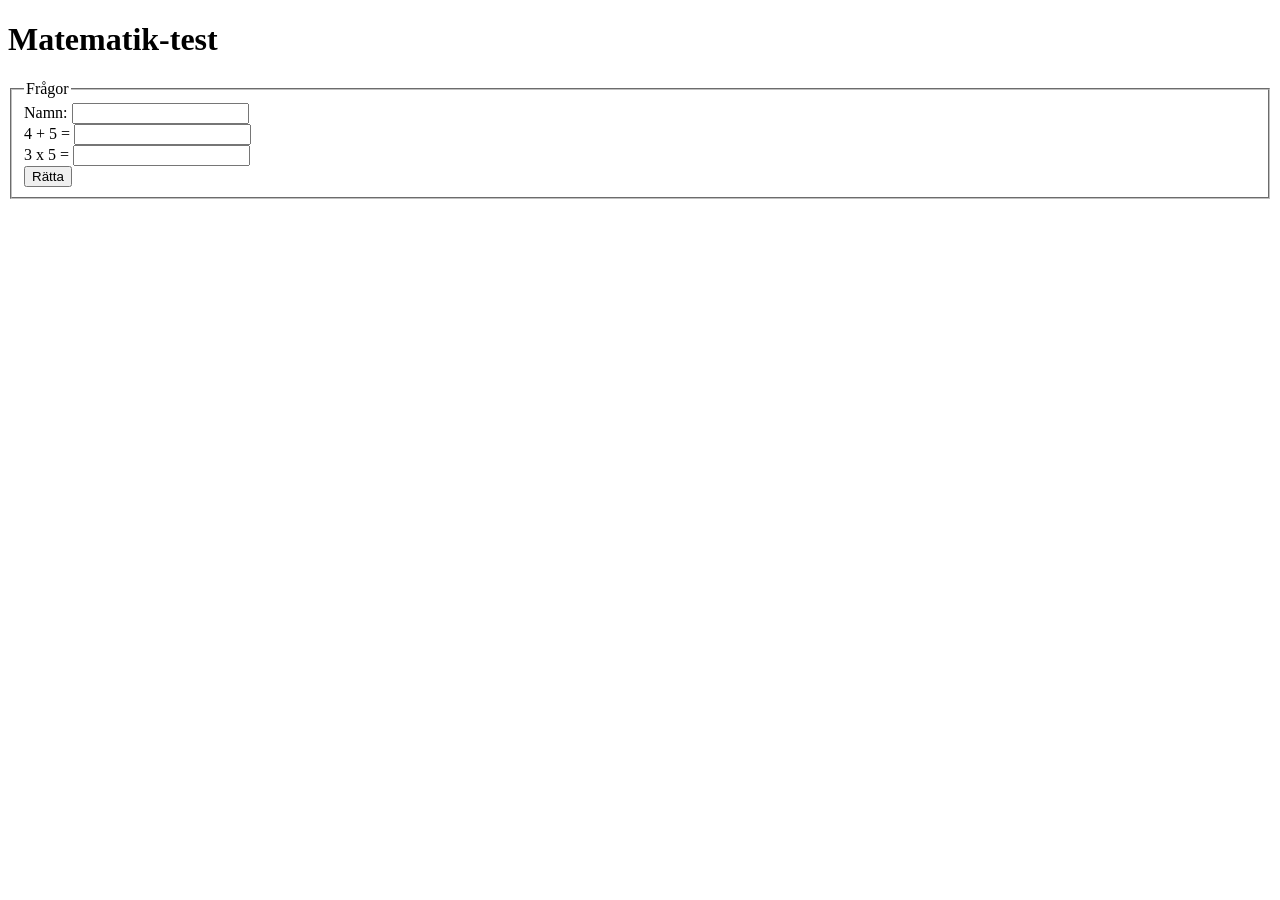
==== docker-lemp-main/www/public/index.html @ 5ffffcf3 "first commit" ====
<!doctype html>
<html>
<head lang="sv">
      <meta charset="UTF-8">
   <meta name="viewport" content="width=device-width, initial-scale=1.0">
   <title>Document</title>
   <!-- <script src="script.js"></script> -->
</head>
<body>
<h1>Matematik-test</h1>
<form action="eval.php" method="post">
   <fieldset id="questions">
       <legend>Frågor</legend>
      <label>Namn: </label>
      <input type="text" name = "name">
      <br>
       <label>4 + 5 = </label>
       <input type="text" name="q1">
       <br>
       <label>3 x 5 = </label>
       <input type="text" name="q2">
       <br>
       <input type="submit" value="Rätta">
   </fieldset>
</form>
</body>
</html>

<!DOCTYPE html>
<html lang="en">
<head>
   <meta charset="UTF-8">
   <meta name="viewport" content="width=device-width, initial-scale=1.0">
   <title>Document</title>
</head>
<body>
   
</body>
</html>
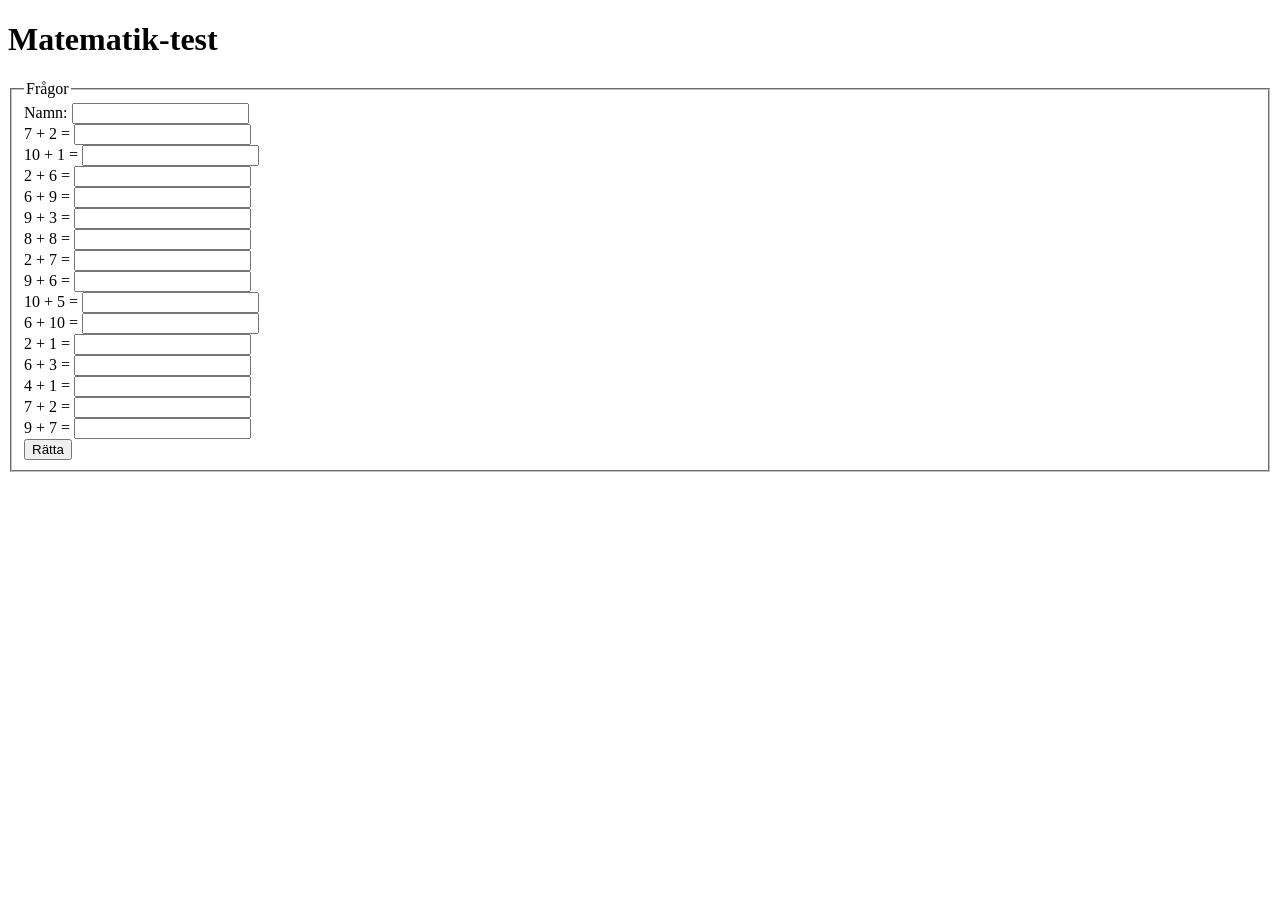
==== commit d7f96f2d: "css!!!!!!!" ====
--- a/docker-lemp-main/www/public/index.html
+++ b/docker-lemp-main/www/public/index.html
@@ -1,39 +1,40 @@
 <!doctype html>
 <html>
+
 <head lang="sv">
-      <meta charset="UTF-8">
+   <meta charset="UTF-8">
    <meta name="viewport" content="width=device-width, initial-scale=1.0">
    <title>Document</title>
-   <!-- <script src="script.js"></script> -->
+   <script src="script.js"></script>
+   
 </head>
+
 <body>
-<h1>Matematik-test</h1>
-<form action="eval.php" method="post">
-   <fieldset id="questions">
-       <legend>Frågor</legend>
-      <label>Namn: </label>
-      <input type="text" name = "name">
-      <br>
-       <label>4 + 5 = </label>
-       <input type="text" name="q1">
-       <br>
-       <label>3 x 5 = </label>
-       <input type="text" name="q2">
-       <br>
-       <input type="submit" value="Rätta">
-   </fieldset>
-</form>
+   <h1>Matematik-test</h1>
+   <form action="evaluate.php" method="post">
+      <fieldset id="questions">
+         <legend>Frågor</legend>
+         <label>Namn: </label>
+         <input type="text" name="name">
+         <br>
+
+      </fieldset>
+   </form>
 </body>
+
 </html>
 
 <!DOCTYPE html>
 <html lang="en">
+
 <head>
    <meta charset="UTF-8">
    <meta name="viewport" content="width=device-width, initial-scale=1.0">
    <title>Document</title>
 </head>
+
 <body>
-   
+
 </body>
+
 </html>
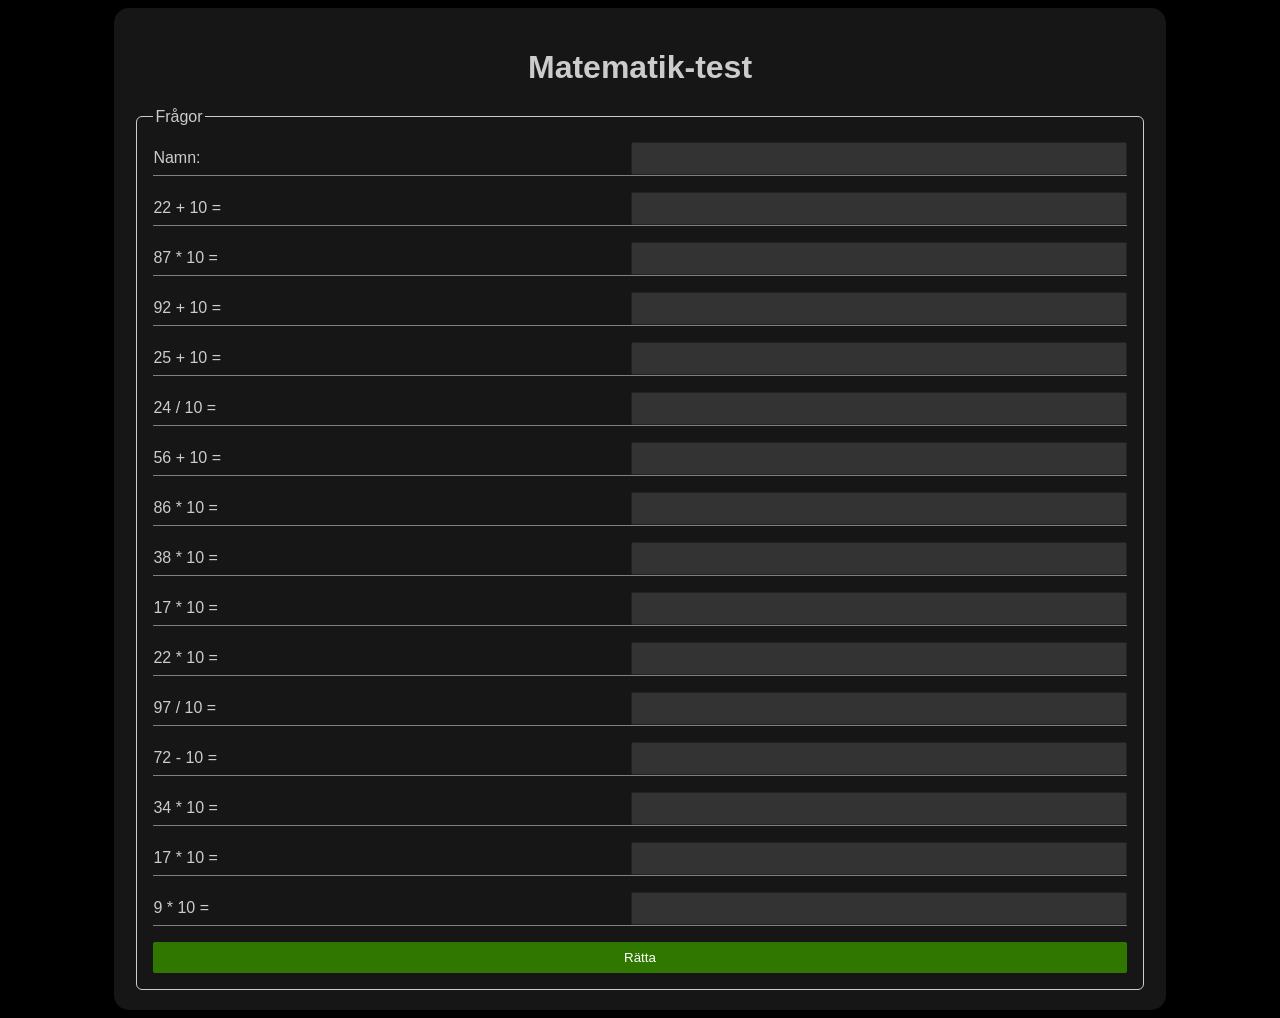
==== commit 495c1cdc: "added css to main page" ====
--- a/docker-lemp-main/www/public/index.html
+++ b/docker-lemp-main/www/public/index.html
@@ -6,20 +6,24 @@
    <meta name="viewport" content="width=device-width, initial-scale=1.0">
    <title>Document</title>
    <script src="script.js"></script>
+   <link rel="stylesheet" href="style.css">
    
 </head>
 
 <body>
-   <h1>Matematik-test</h1>
-   <form action="evaluate.php" method="post">
-      <fieldset id="questions">
-         <legend>Frågor</legend>
-         <label>Namn: </label>
-         <input type="text" name="name">
-         <br>
+   <main>
+      <h1>Matematik-test</h1>
+      <form action="evaluate.php" method="post">
+         <fieldset id="questions">
+            <legend>Frågor</legend>
+            <div class="question">
+               <label>Namn: </label>
+               <input type="text" name="name">
+            </div>
 
-      </fieldset>
-   </form>
+         </fieldset>
+      </form>
+   </main>
 </body>
 
 </html>
--- a/docker-lemp-main/www/public/style.css
+++ b/docker-lemp-main/www/public/style.css
@@ -0,0 +1,100 @@
+body {
+    font-family: 'Segoe UI', Tahoma, Geneva, Verdana, sans-serif;
+    background-color: black;
+}
+
+main{
+    background-color: #161616;
+    color: #ccc;
+    margin: auto;
+    padding: 20px;
+    width: 80%;
+    border-radius: 15px;
+}
+
+#result{
+    display: grid;
+    grid-template-columns: repeat(6, minmax(0, 1fr));
+    gap: 1rem;   
+}
+
+main h1{
+    grid-column: 1 / -1;
+    text-align: center;
+    color: #ccc;
+}
+
+main fieldset{
+    width: auto;
+    border: 1px solid #ccc;
+    border-radius: 6px;
+   
+}
+
+main fieldset b{
+    text-align: center;
+    font-size: 2rem;
+}
+
+
+.correct {
+    border: 4px solid #008000c7;
+}
+
+.wrong {
+    border: 4px solid rgb(131, 0, 0);
+}
+
+@media  (max-width: 841px) {
+    main {
+        grid-template-columns: repeat(2, minmax(0, 1fr));
+    }
+}
+
+@media (min-width: 841px) and (max-width: 1224px) {
+    main {
+        grid-template-columns: repeat(4, minmax(0, 1fr));
+    }
+}
+
+#questions{
+    display: flex;
+    flex-direction: column;
+    gap: 1rem;
+    padding: 1rem;
+    color: #ccc;
+    justify-content: center;
+}
+
+.question{
+    display: flex;
+    align-items: center;
+    justify-content: center;
+    border-bottom: 1px solid gray;
+}
+
+.question input{
+    flex: 1;
+    padding: 0.5rem;
+    border: 1px solid #222;
+    border-radius: 2px;
+    color: #fff;
+    background-color: #333;
+}
+
+.question label{
+    flex: 1;
+}
+
+#submit{
+    background-color: #307700;
+    color: #fff;
+    border: none;
+    border-radius: 2px;
+    padding: 0.5rem 1rem;
+    cursor: pointer;
+}
+
+#submit:hover{
+    background-color: #265e00;
+}
